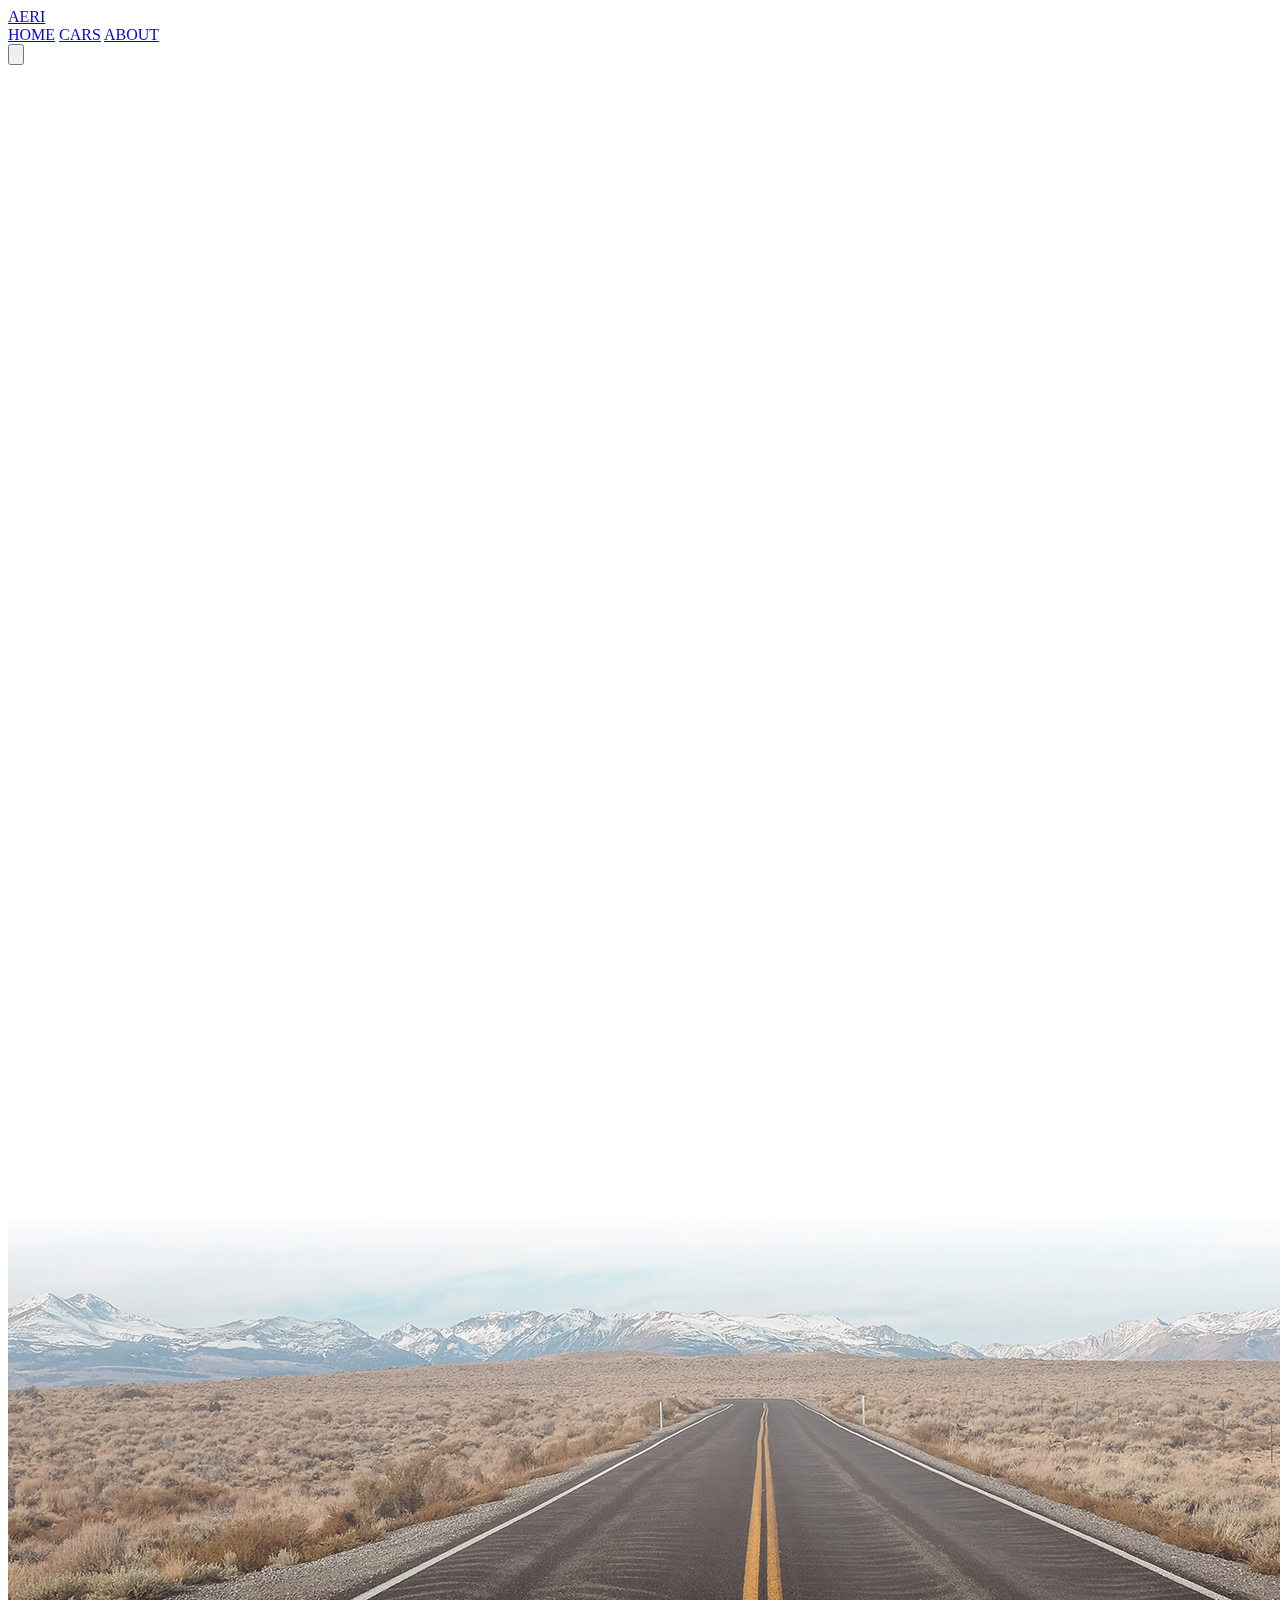
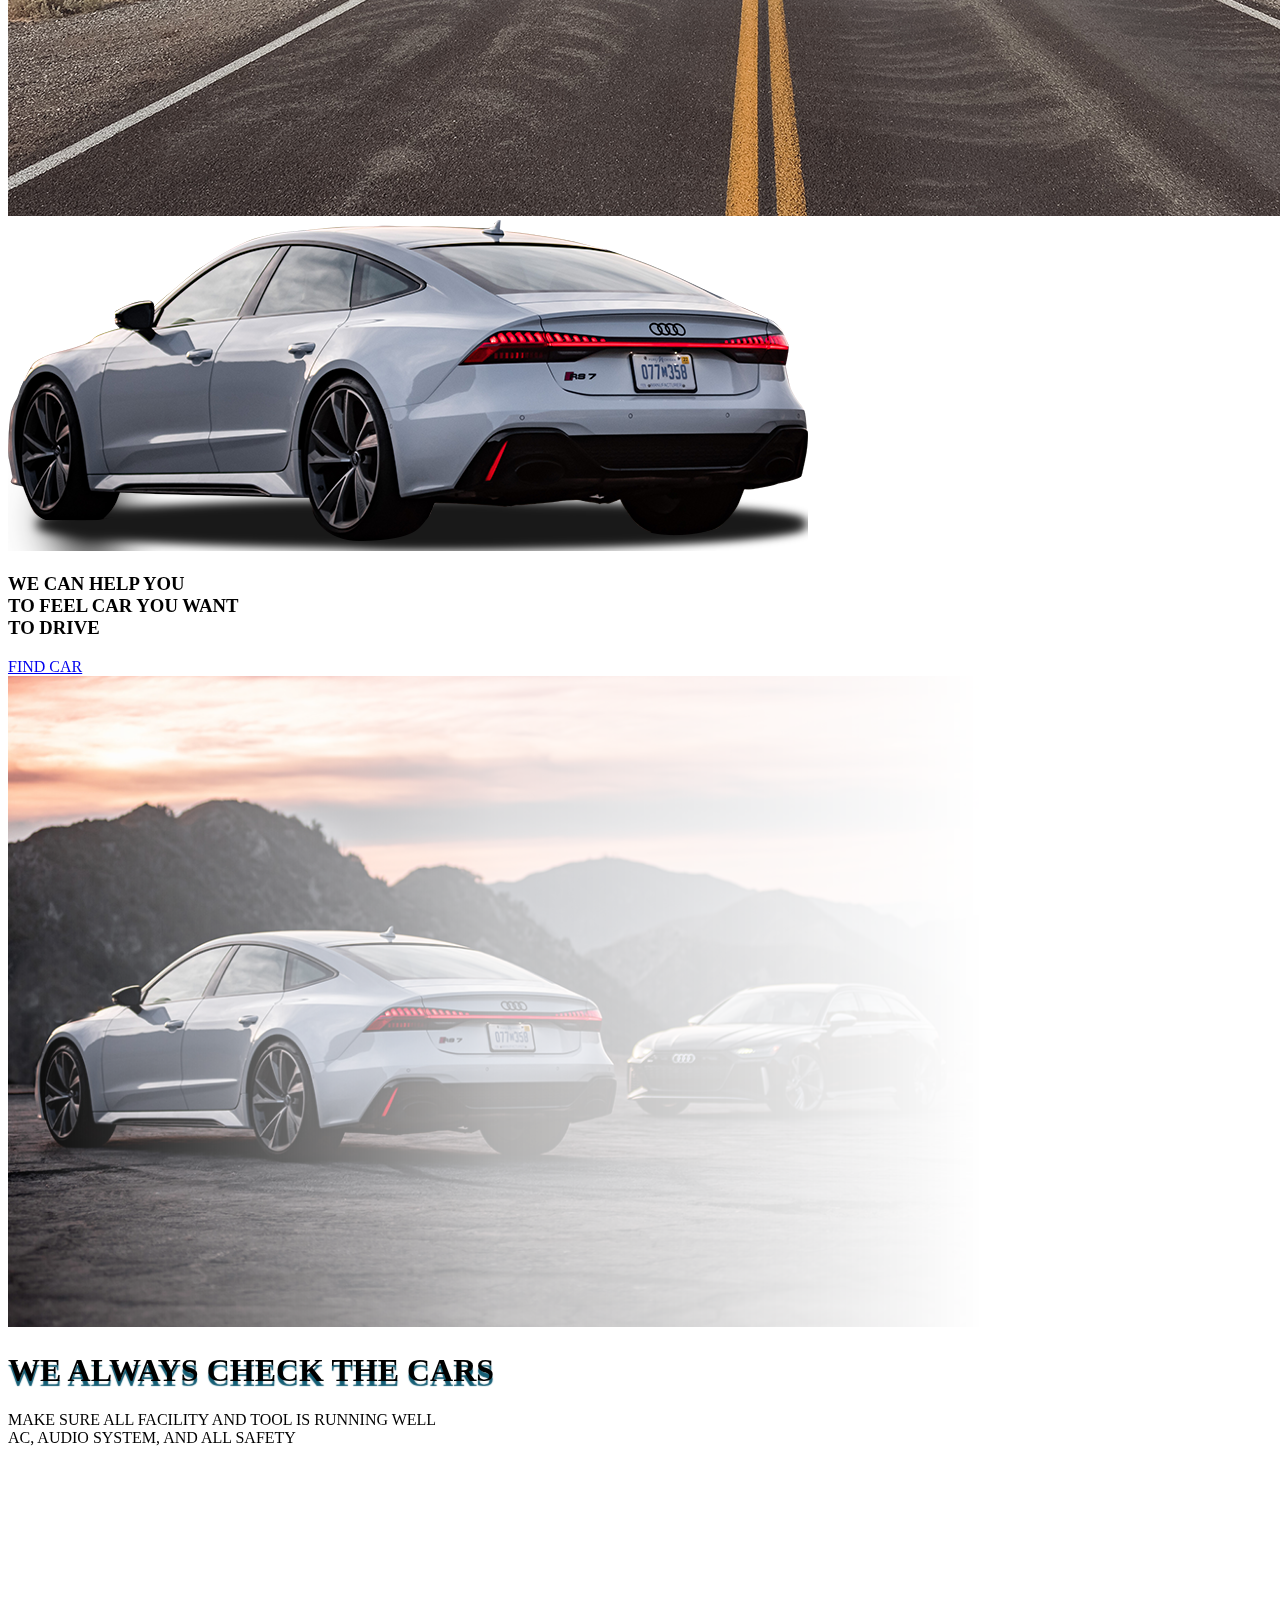
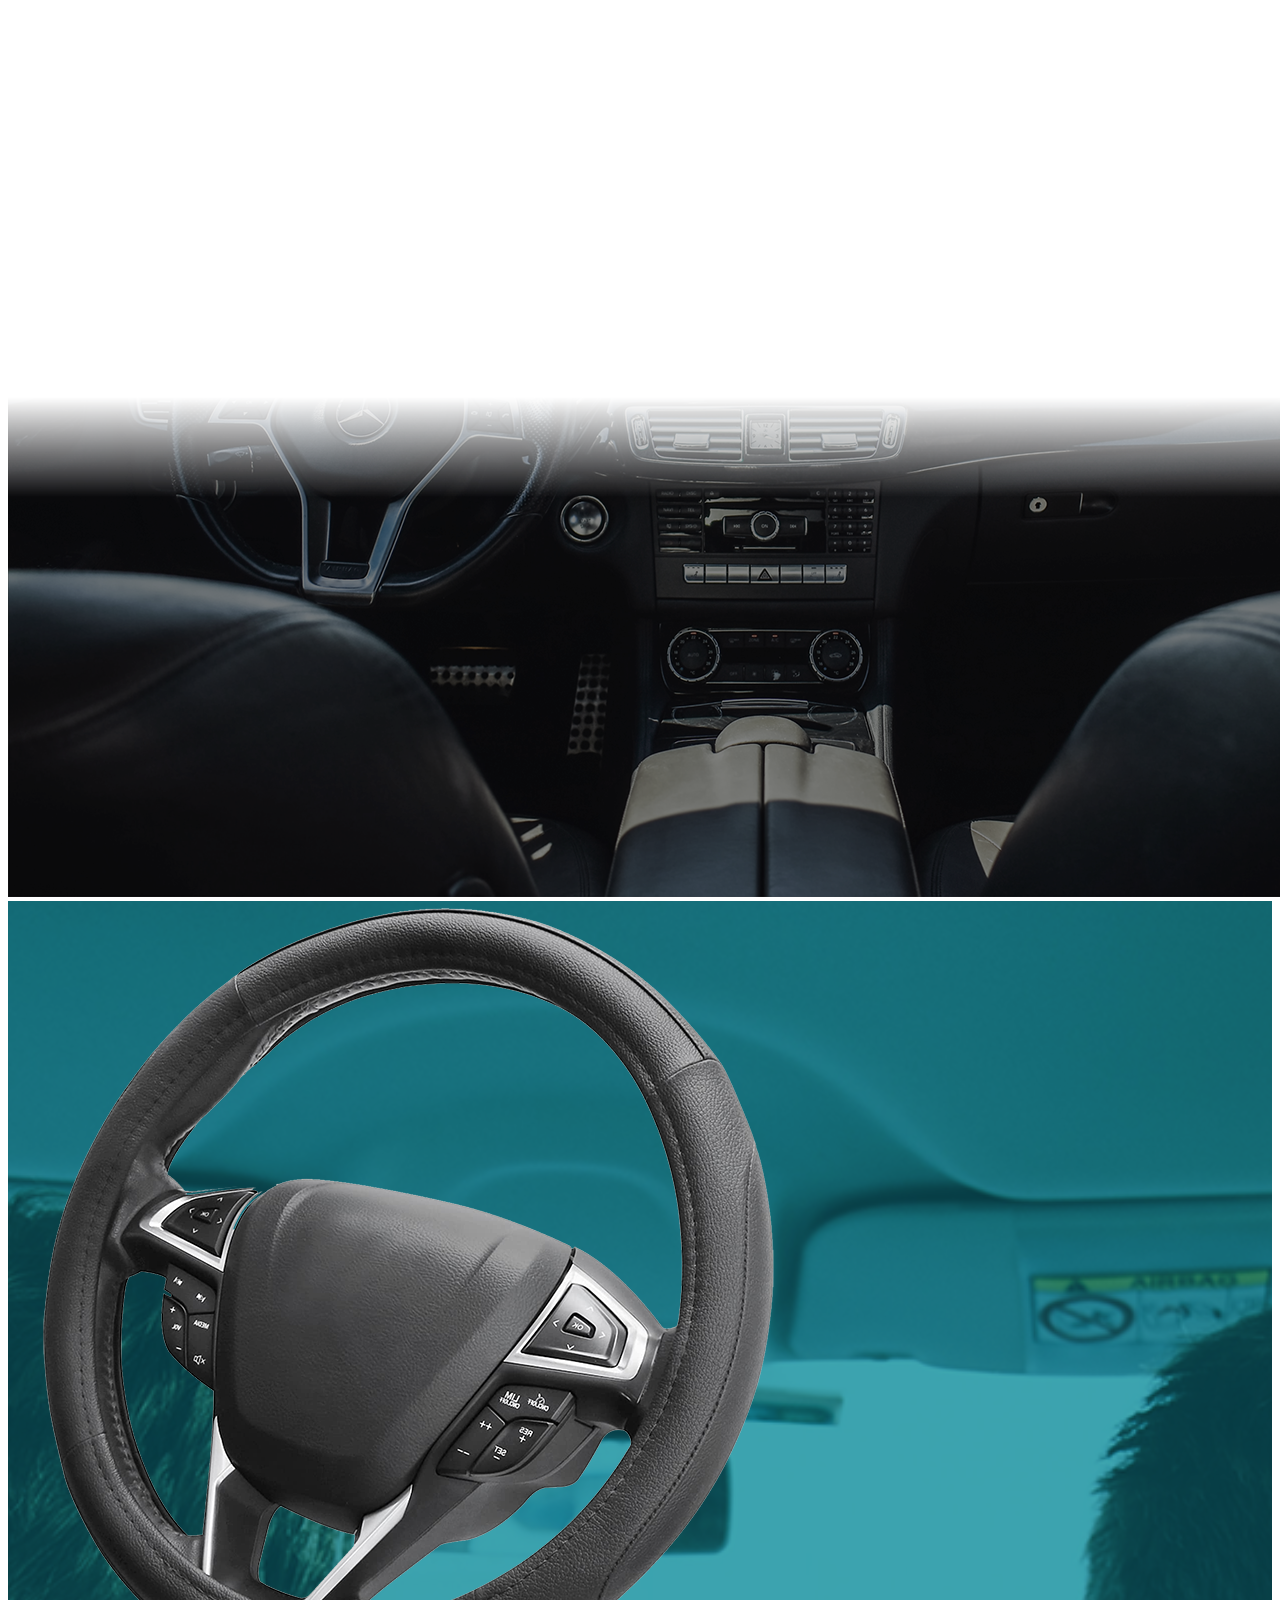
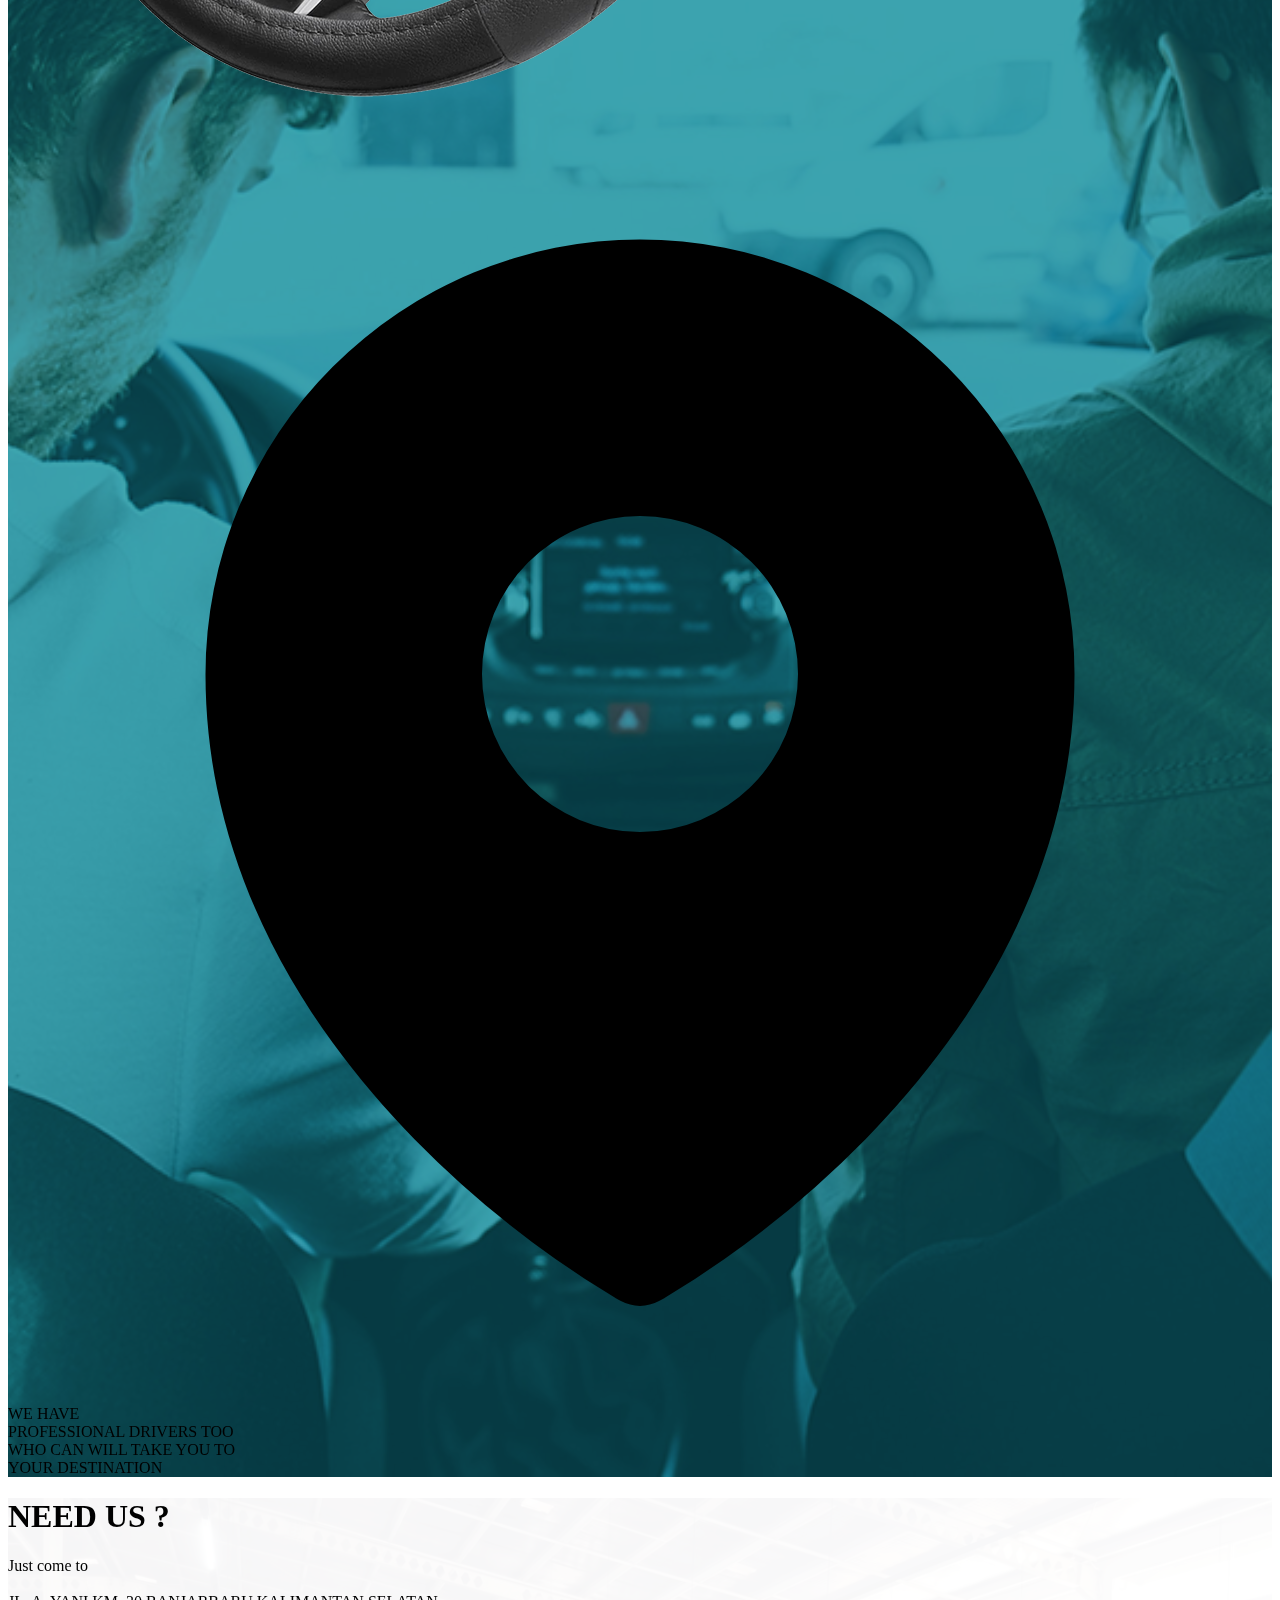
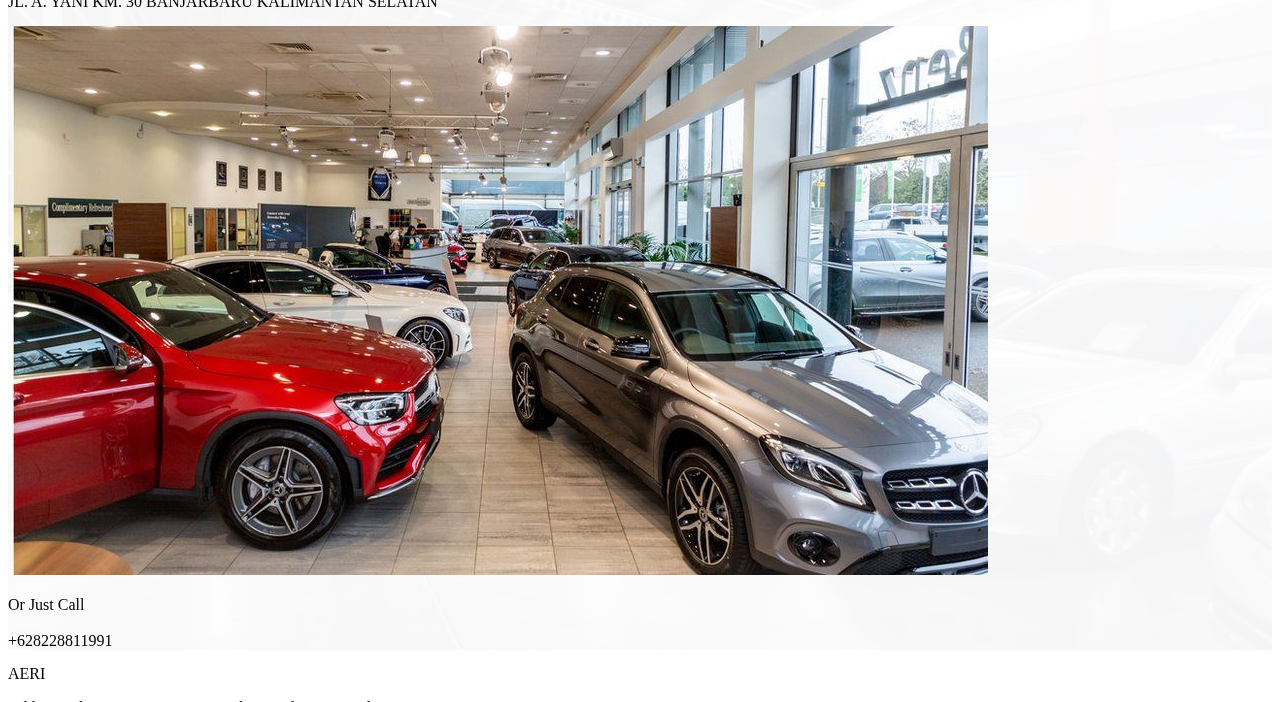
==== index.html @ 39a0db62 "initial commit" ====
<!DOCTYPE html>
<html lang="en">
<head>
    <meta charset="UTF-8">
    <meta name="viewport" content="width=device-width, initial-scale=1.0">
    <title>Home | AERI</title>
    <link rel="preconnect" href="https://fonts.googleapis.com">
    <link rel="preconnect" href="https://fonts.gstatic.com" crossorigin>
    <link href="https://fonts.googleapis.com/css2?family=Montserrat:ital,wght@0,400;0,500;0,700;0,900;1,600&display=swap"
        rel="stylesheet">
    <script src="https://cdn.tailwindcss.com"></script>
    <link rel="stylesheet" href="assets/css/index.css">
</head>
<body class="font-[montserrat] overflow-x-hidden">
 
    <nav class="fixed top-0 left-0 w-full bg-zinc-100 z-[50] p-3 flex justify-between">
        <a href="/" class="font-semibold text-lg text-cyan-800 md:text-2xl">AERI</a>
        <div id="nav-list" class="flex flex-col items-end bg-zinc-100 text-cyan-800 absolute right-3 top-12 p-5 rounded text-lg md:static md:flex-row md:justify-around md:w-4/12 md:top-0 md:right-0 md:p-0 md:text-base lg:w-3/12 invisible md:visible">
            <a href="/" class="font-semibold">HOME</a>
            <a href="cars.html" class="my-1 md:my-0">CARS</a>
            <a href="about.html">ABOUT</a>
        </div>
        <button id="nav-btn" class="text-cyan-800 md:hidden">
            <svg xmlns="http://www.w3.org/2000/svg" fill="none" viewBox="0 0 24 24" stroke-width="1.5" stroke="currentColor"
                class="w-7 h-7">
                <path stroke-linecap="round" stroke-linejoin="round" d="M3.75 6.75h16.5M3.75 12h16.5M12 17.25h8.25" />
            </svg>
        </button>
    </nav>

    <header class="relative w-screen h-screen bg-zinc-100 flex flex-col justify-center items-center overflow-hidden">
        <h1 class="font-semibold text-cyan-800 text-6xl z-10 translate-y-8 sm:text-7xl sm:translate-y-5 md:text-8xl md:translate-y-0 lg:text-9xl lg:-translate-y-3">AERI</h1>
        <h3 class="text-amber-100 translate-y-28 z-20 text-lg font-semibold sm:text-xl sm:translate-y-32 md:text-3xl lg:translate-y-28">Car Rental</h3>
        <img src="assets/img/car-header-home.png" class="z-10 absolute w-[300px] translate-y-20 sm:w-[380px] md:w-[500px]" alt="" id="car-home">
        <img src="assets/img/bg-header-home.png" class="h-screen w-[180vw] lg:w-screen object-cover absolute top-0 left-0" alt="header-bg" id="header-bg">
    </header>
    
    <main>
        <section id="find-car" class="min-h-screen w-screen overflow-hidden flex flex-col items-center justify-center relative bg-cyan-800">
            <img src="assets/img/car-find-car-home.png" class="w-[250px] z-10 my-5 sm:w-[380px] md:w-[450px] lg:w-[550px] xl:w-[650px]" id="car-find-car" alt="">
            <div class="flex flex-col items-center sm:flex-row xl:mt-5">
                <h3 id="find-car-content" class="text-white z-10 text-lg md:text-xl lg:text-2xl xl:text-3xl">WE CAN HELP YOU <br>TO FEEL CAR YOU WANT <br> TO DRIVE</h3>
                <a href="cars.html" id="find-car-nav" class="bg-amber-100 text-cyan-800 font-medium mt-3 z-10 w-fit px-3 py-1 sm:ml-10 md:text-lg lg:text-xl xl:text-2xl">FIND CAR</a>
            </div>
            <img src="assets/img/bg-find-car-home.jpg" class="w-full h-screen object-cover object-left absolute top-0 left-0 lg:object-center" alt="bg-find-car" id="bg-find-car">
        </section>
        <section id="check-car"  class="min-h-screen w-screen overflow-hidden flex flex-col items-center justify-center relative bg-zinc-100">
            <h1 class="text-white text-3xl z-10 text-center font-semibold w-11/12 mx-auto sm:text-5xl sm:-translate-y-10 md:w-10/12 lg:text-6xl">WE ALWAYS CHECK THE CARS</h1>
            <p id="check-car-content" class="text-center z-10 text-white my-3 w-11/12 sm:text-lg md:text-xl lg:text-2xl">MAKE SURE ALL FACILITY AND TOOL IS RUNNING WELL <br>AC, AUDIO SYSTEM, AND ALL SAFETY</p>
            <p id="check-car-ready" class="bg-cyan-800 text-amber-100 px-3 py-1 z-10 font-medium sm:text-lg md:text-xl lg:text-2xl">READY TO DRIVE</p>
            <img src="assets/img/bg-check-car-home.png" class="w-screen h-screen absolute top-0 left-0 object-cover object-top" id="check-car-bg" alt="">
        </section>
        <section id="drivers" class="h-screen w-screen relative flex flex-col justify-center items-center p-8">
            <img src="assets/img/wheel-steer-home.png" class="w-[200px] absolute -translate-x-10 z-10 sm:w-[250px] md:w-[300px] lg:w-[400px]" alt="">
            <p id="drivers-destination" class="text-white absolute translate-x-16 sm:translate-x-20 md:translate-x-28 lg:translate-x-40"><svg xmlns="http://www.w3.org/2000/svg" viewBox="0 0 24 24" fill="currentColor" class="w-32 h-32 sm:w-44 sm:h-44 md:w-52 md:h-52 lg:h-60 lg:w-60">
                <path fill-rule="evenodd"
                    d="M11.54 22.351l.07.04.028.016a.76.76 0 00.723 0l.028-.015.071-.041a16.975 16.975 0 001.144-.742 19.58 19.58 0 002.683-2.282c1.944-1.99 3.963-4.98 3.963-8.827a8.25 8.25 0 00-16.5 0c0 3.846 2.02 6.837 3.963 8.827a19.58 19.58 0 002.682 2.282 16.975 16.975 0 001.145.742zM12 13.5a3 3 0 100-6 3 3 0 000 6z"
                    clip-rule="evenodd" />
            </svg></p>
            <p id="drivers-content" class="text-white text-lg -translate-x-8 translate-y-24 font-semibold z-20 sm:translate-y-36 sm:-translate-x-28 sm:text-xl md:-translate-x-36 md:translate-y-44 md:text-2xl lg:-translate-x-64 lg:text-3xl xl:-translate-x-80 xl:text-4xl">WE HAVE <br> PROFESSIONAL DRIVERS TOO <br> WHO CAN WILL TAKE YOU TO <br>YOUR DESTINATION</p>
        </section>
        <section id="need-us" class="p-5 w-full min-h-screen md:py-16 lg:pb-32">
            <h1 class="font-semibold text-4xl text-cyan-800 mt-10 text-center md:text-6xl">NEED US ?</h1>
            <div class="grid grid-cols-2 grid-rows-3 mt-16 gap-5 sm:w-10/12 sm:mx-auto md:w-9/12">
                <p class="text-gray-800 sm:text-lg md:text-xl lg:text-2xl">Just come to <br> <br> JL. A. YANI KM. 30
                BANJARBARU
                KALIMANTAN SELATAN</p>
                <img src="https://abisgajian.id/images/thumbnail/5-keuntungan-membeli-mobil-bekasi-di-showroom.jpg" class="need-us-images row-span-2 object-cover w-full h-[300px]" alt="">
                <img src="assets/img/need-us-home.jpg" class="need-us-images row-span-2 object-cover w-full h-[300px]" alt="">
                <p class="text-cyan-800 sm:text-lg md:text-xl lg:text-2xl">Or Just Call <br><br>+628228811991</p>
            </div>
        </section>
    </main>

    <footer class="bg-cyan-800 p-3 flex flex-col items-center text-white md:grid md:grid-cols-3 md:gap-5">
        <p class="font-semibold text-xl md:text-center">AERI</p>
        <div class="mt-10 w-10/12 text-xs text-center md:w-fit md:text-sm">
            <p>Address : Jl. A. Yani KM. 30 Banjarbaru Kalimantan Selatan</p>
            <p>+628228811991</p>
        </div>
        <div class="mt-10 w-10/12 text-xs text-center md:w-fit md:text-sm lg:text-left">
            <p>Copyright2023 | All Rights Reserved | Privacy Policy</p>
            <p>by <a href="https://ahyaghifari.my.id" target="_blank">ahyaghifari</a></p>
            <p class="text-[10px] mt-5">All images from in the internet just for my study project - ahyaghifari</p>
        </div>
    </footer>

    <script src="assets/js/jquery.min.js"></script>
    <script src="https://cdnjs.cloudflare.com/ajax/libs/gsap/3.12.2/gsap.min.js"></script>
    <script src="https://cdnjs.cloudflare.com/ajax/libs/gsap/3.12.2/ScrollTrigger.min.js"></script>
    <script src="https://cdnjs.cloudflare.com/ajax/libs/gsap/3.12.2/TextPlugin.min.js"></script>
    <script src="assets/js/index.js"></script>
</body>
</html>
---- assets/css/index.css ----
#header-bg{
    -webkit-mask-image: linear-gradient(0deg, rgba(0, 0, 0, 1) 18%, rgba(12, 12, 12, 0.60) 46%, rgba(0, 0, 0, 0) 60%);
    mask-image: linear-gradient(0deg, rgba(0, 0, 0, 1) 18%, rgba(12, 12, 12, 0.60) 50%, rgba(0, 0, 0, 0) 60%);
    mix-blend-mode: multiply;
}

#bg-find-car{
    -webkit-mask-image: linear-gradient(90deg, rgba(0, 0, 0, 1) 0%, rgba(0, 0, 0, 0.3) 50%, rgba(0, 0, 0, 0) 100%);
    mask-image: linear-gradient(90deg, rgba(0, 0, 0, 1) 0%, rgba(0, 0, 0, 0.3) 50%, rgba(0, 0, 0, 0) 100%);
}

#check-car-bg{
    -webkit-mask-image: linear-gradient(0deg, rgba(0, 0, 0, 1) 40%, rgba(12, 12, 12, 1) 50%, rgba(0, 0, 0, 0) 90%);
    mask-image: linear-gradient(0deg, rgba(0, 0, 0, 1) 40%, rgba(12, 12, 12, 0) 50%, rgba(0, 0, 0, 0) 90%);
    filter: brightness(50%);
}

#check-car h1{
    text-shadow: 0 5px 1px #155e75;
}

#drivers{
    background-color: rgb(20, 108, 120);
    background-color: linear-gradient(90deg, rgba(20, 108, 120, 1) 0%, rgba(0, 167, 157, 1) 100%);
    background-image: url('../img/bg-drivers-home.png');
    background-position: center;
    background-size: cover;
    background-blend-mode: soft-light;
}


#need-us{
    background-color: #f4f4f5;
    background-image: url('../img/bg-need-us-home.jpg');
    background-position: center;
    background-size: cover;
    background-blend-mode: screen;
    backdrop-filter :blur(10px);
    background-repeat: no-repeat;
}
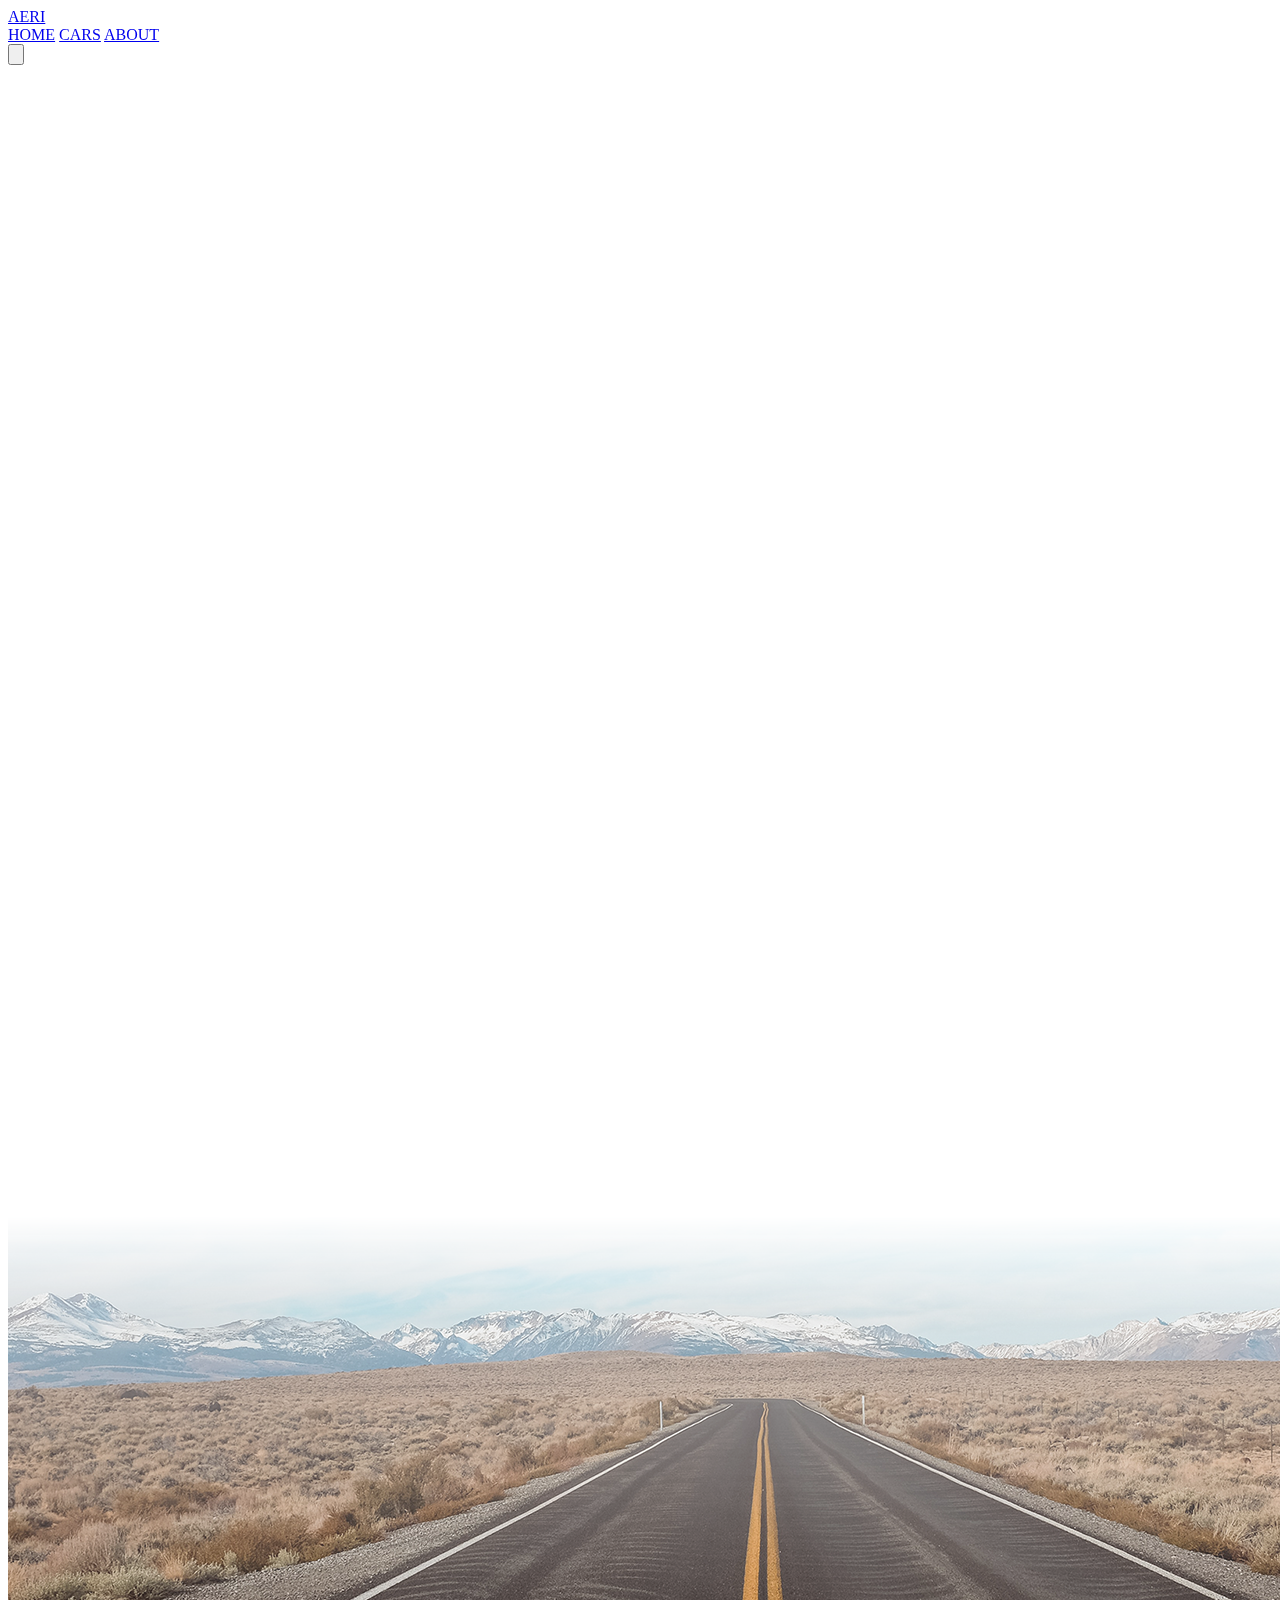
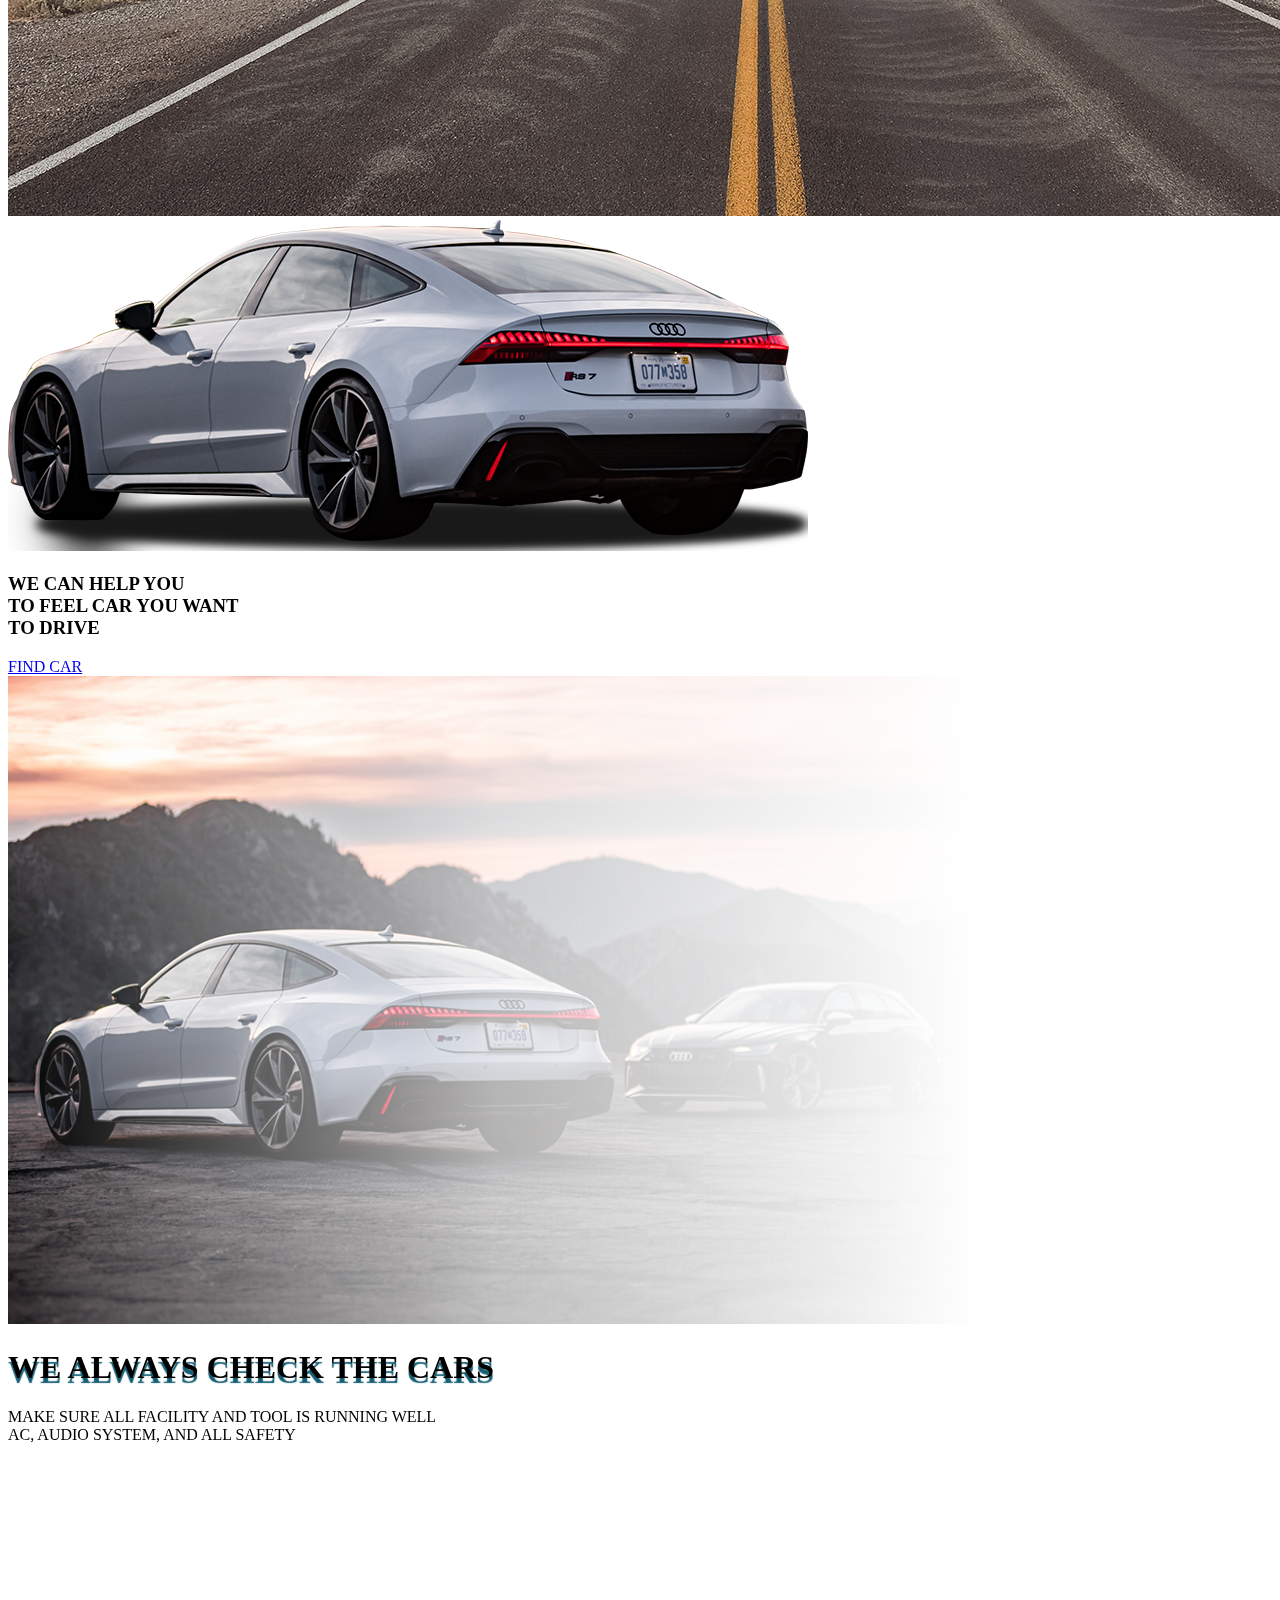
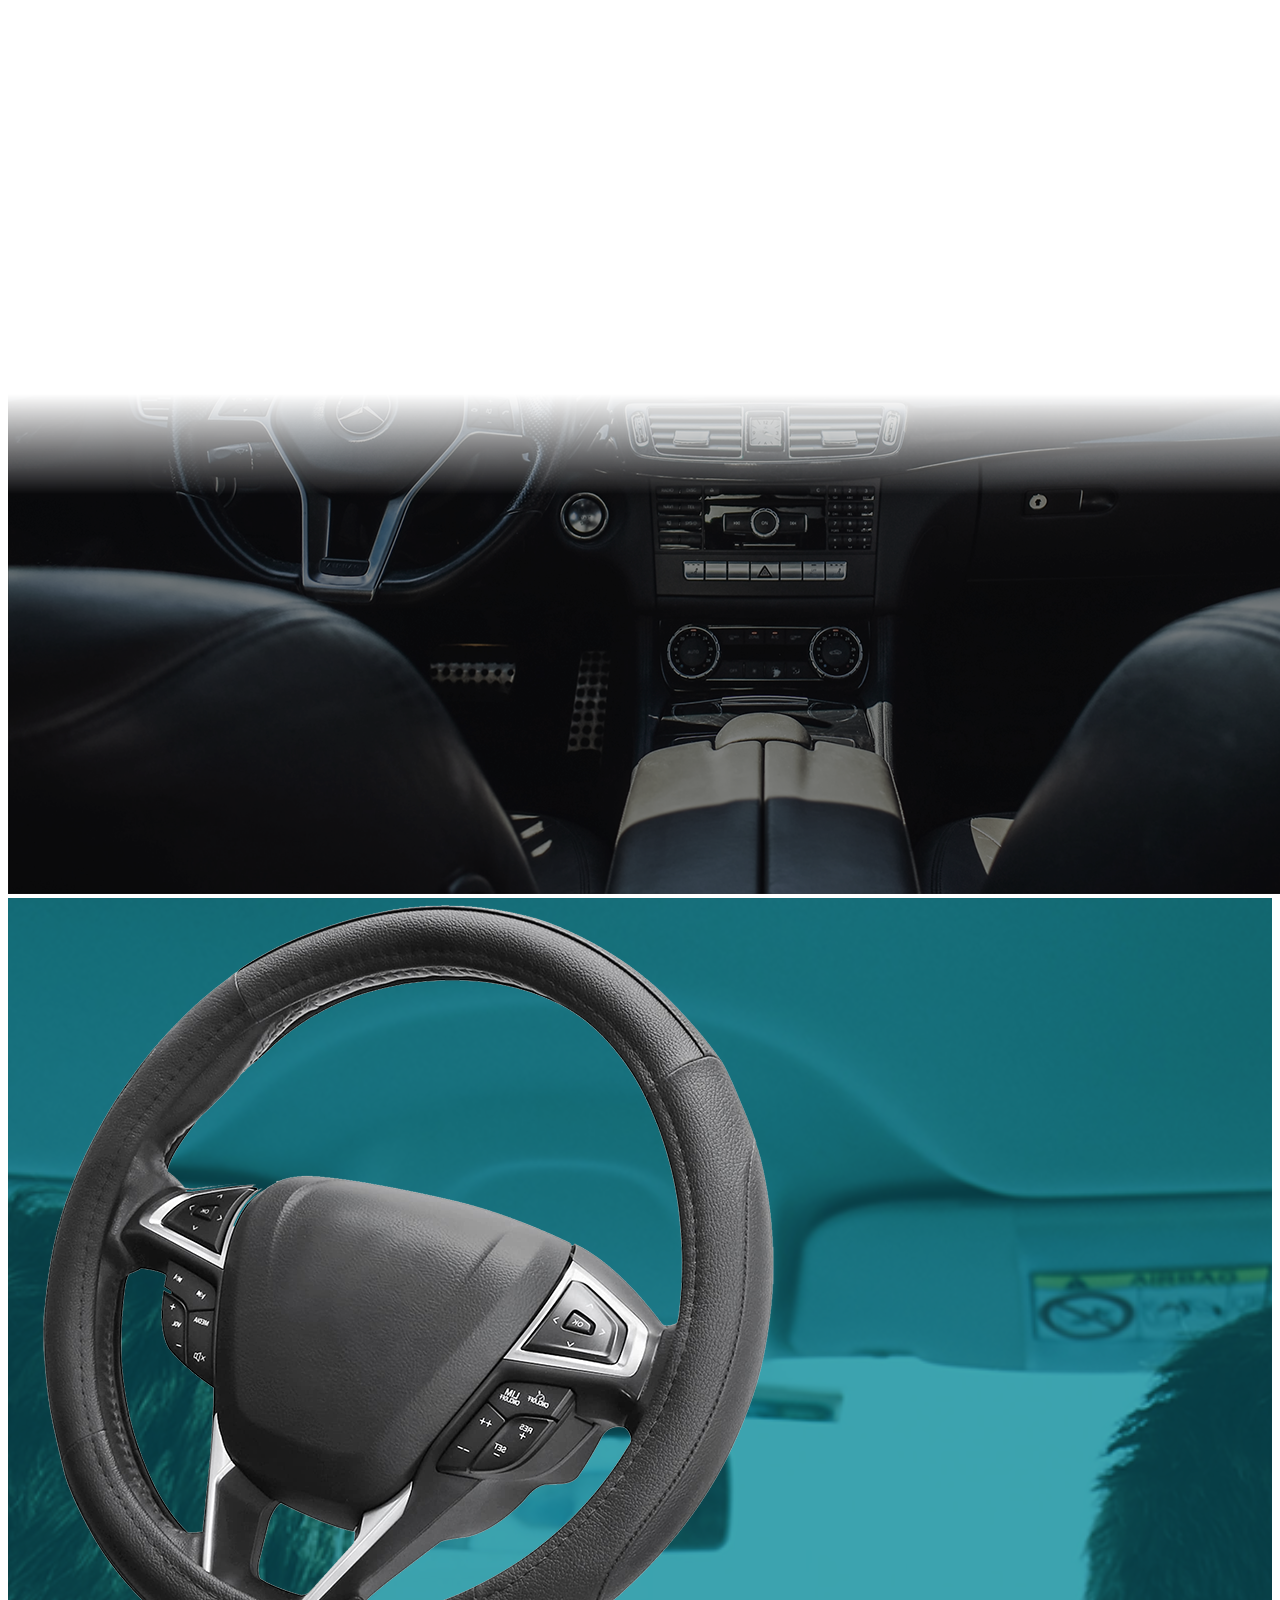
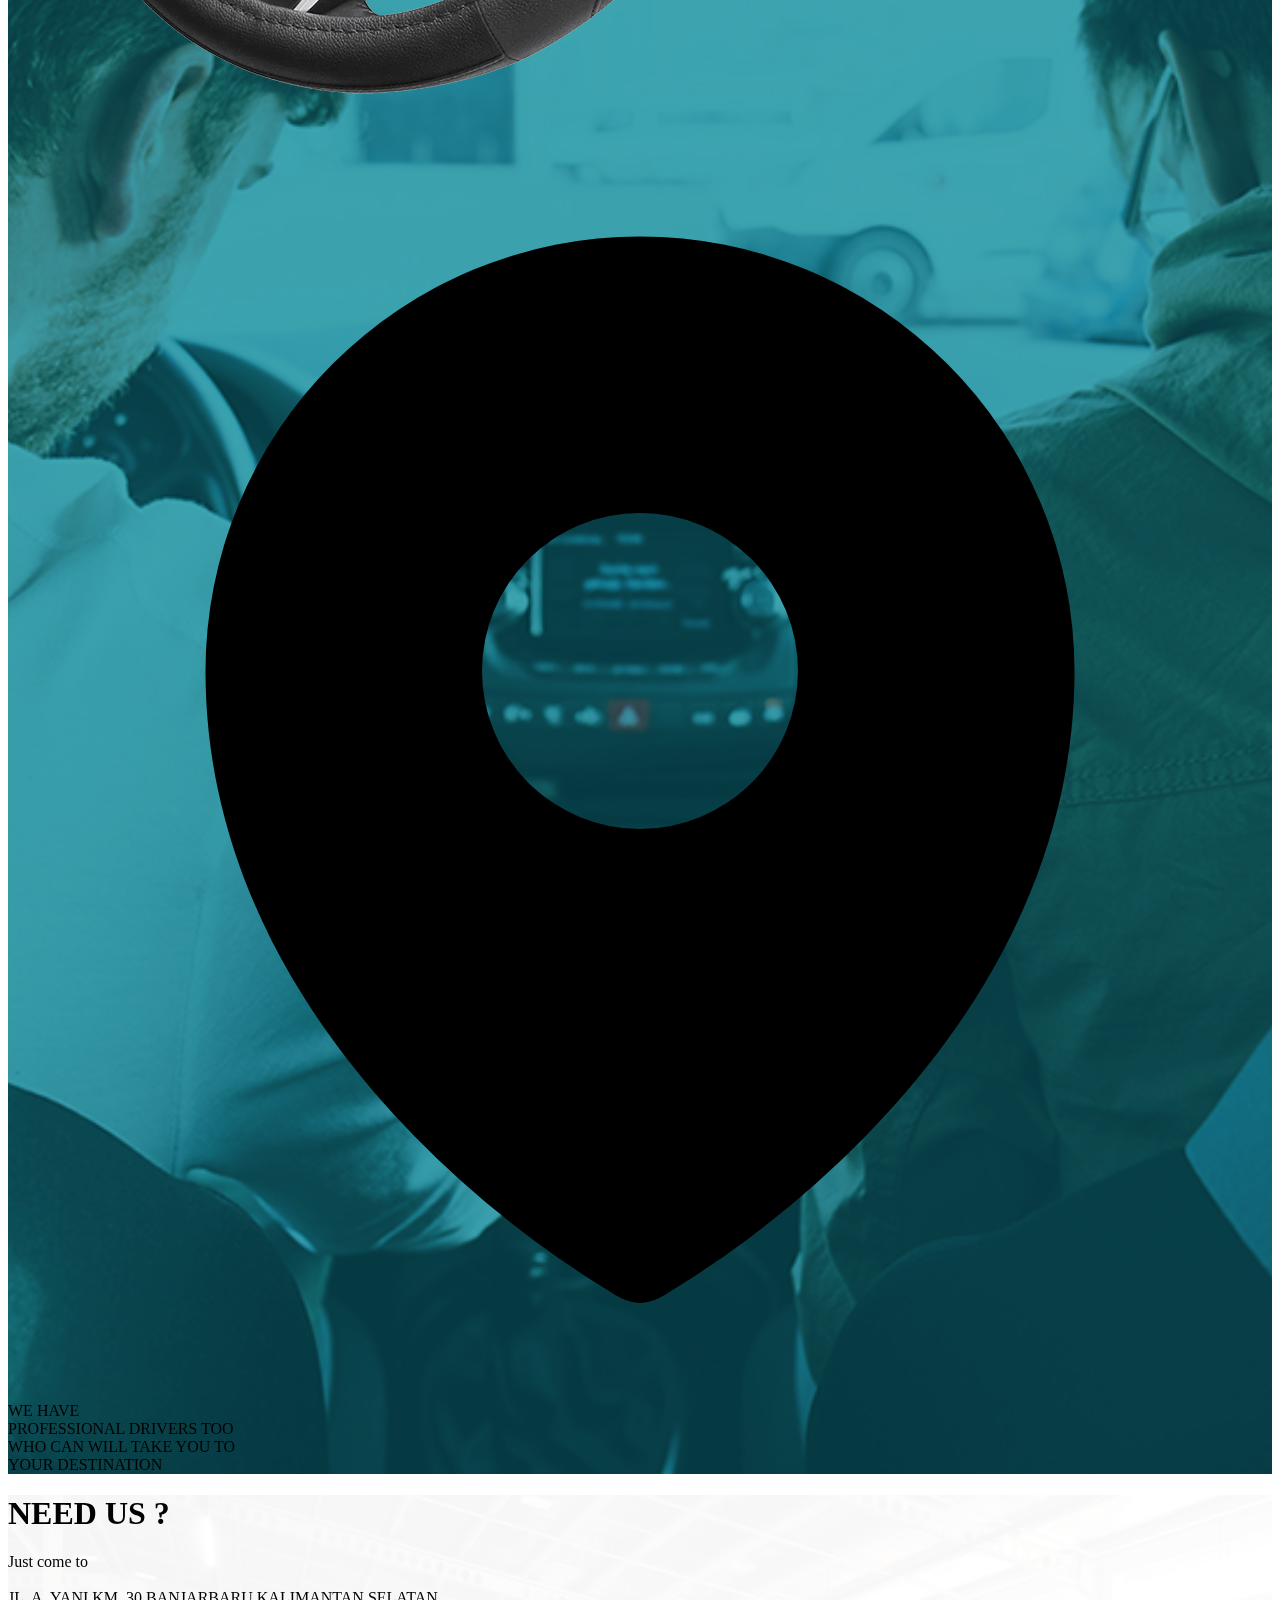
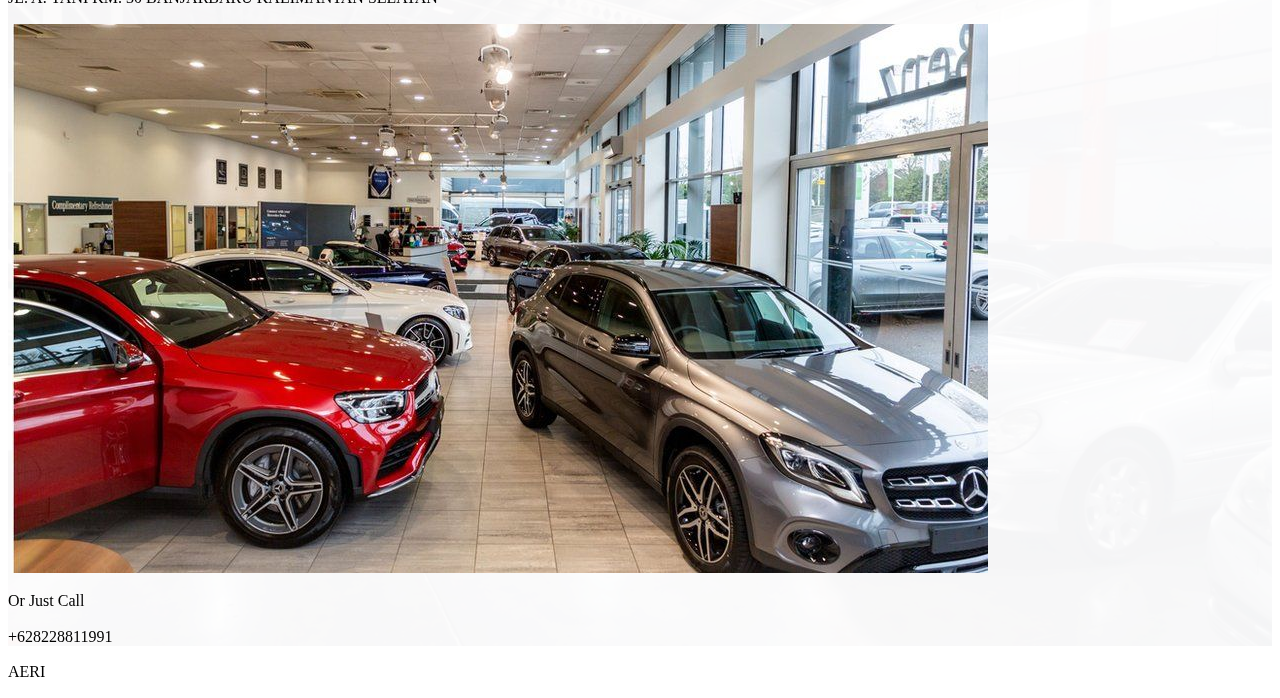
==== commit 5309d3f3: "index link" ====
--- a/index.html
+++ b/index.html
@@ -14,9 +14,9 @@
 <body class="font-[montserrat] overflow-x-hidden">
  
     <nav class="fixed top-0 left-0 w-full bg-zinc-100 z-[50] p-3 flex justify-between">
-        <a href="/" class="font-semibold text-lg text-cyan-800 md:text-2xl">AERI</a>
+        <a href="index.html" class="font-semibold text-lg text-cyan-800 md:text-2xl">AERI</a>
         <div id="nav-list" class="flex flex-col items-end bg-zinc-100 text-cyan-800 absolute right-3 top-12 p-5 rounded text-lg md:static md:flex-row md:justify-around md:w-4/12 md:top-0 md:right-0 md:p-0 md:text-base lg:w-3/12 invisible md:visible">
-            <a href="/" class="font-semibold">HOME</a>
+            <a href="index.html" class="font-semibold">HOME</a>
             <a href="cars.html" class="my-1 md:my-0">CARS</a>
             <a href="about.html">ABOUT</a>
         </div>
